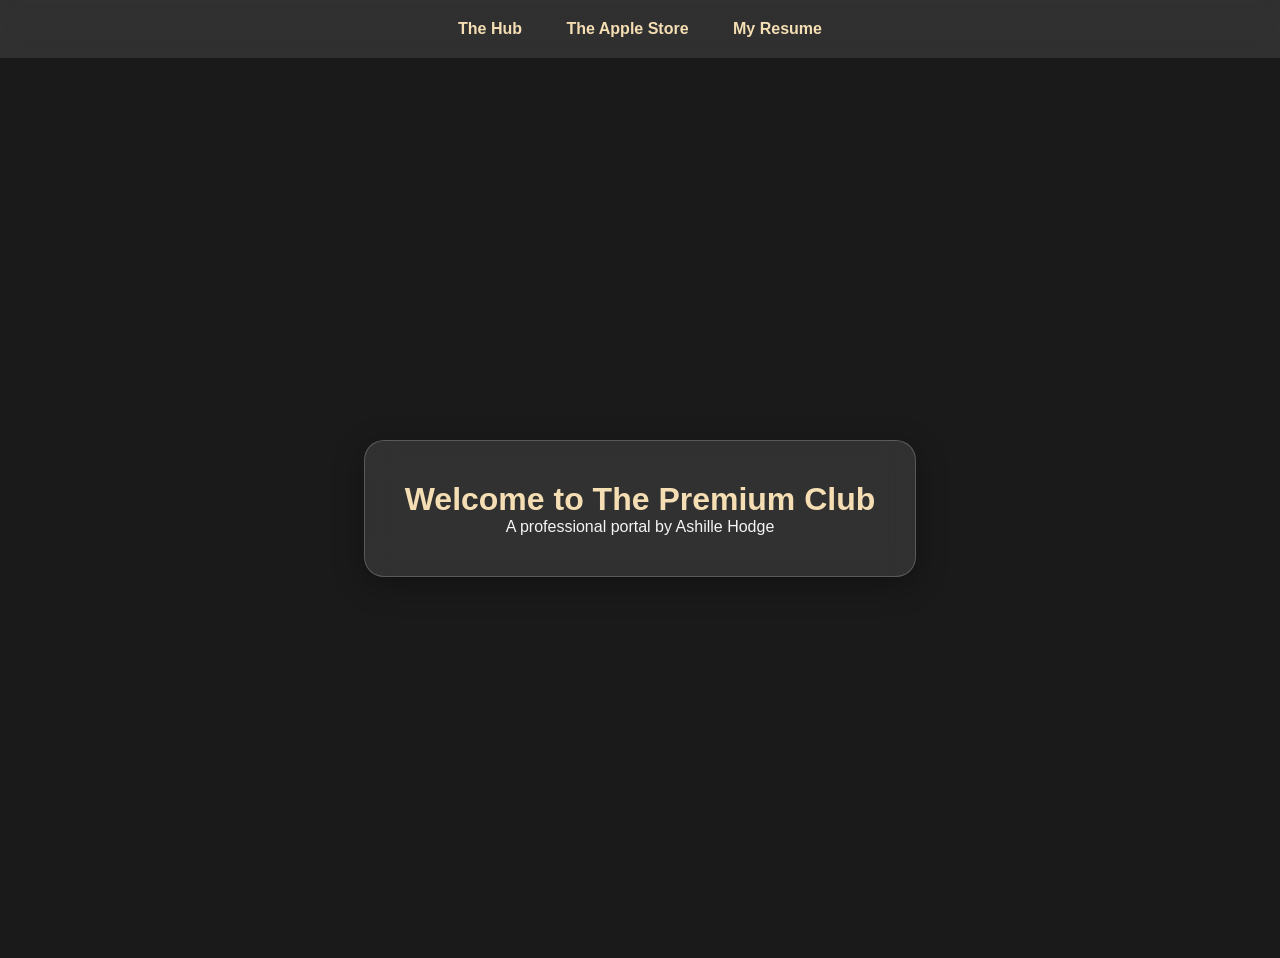
==== index.html @ 2708fa32 "Add files via upload" ====
<!DOCTYPE html>
<html lang="en">
<head>
    <link rel="stylesheet" href="style.css">
    <title>The Hub - Ashille Hodge</title>
    <style>
        .hero-container {
            height: 100vh;
            display: flex;
            justify-content: center;
            align-items: center;
            text-align: center;
        }
    </style>
</head>
<body>
    <nav>
        <a href="index.html">The Hub</a>
        <a href="apple.html">The Apple Store</a>
        <a href="resume.html">My Resume</a>
    </nav>

    <div class="hero-container">
        <div class="glass-card interactive-element">
            <h1 style="color: wheat;">Welcome to The Premium Club</h1>
            <p>A professional portal by Ashille Hodge</p>
        </div>
    </div>
</body>
</html>
---- style.css ----
* {
    box-sizing: border-box;
    margin: 0;
    padding: 0;
    font-family: 'Segoe UI', Tahoma, Geneva, Verdana, sans-serif;
}

body {
    background-color: #1a1a1a; 
    color: whitesmoke;
}

nav {
    position: sticky;
    top: 0;
    background-color: rgba(245, 245, 245, 0.1); 
    backdrop-filter: blur(10px);
    padding: 20px;
    text-align: center;
    z-index: 1000;
}

nav a {
    color: wheat;
    text-decoration: none;
    margin: 0 20px;
    font-weight: bold;
    transition: 0.3s;
}

nav a:hover {
    color: white;
}

.glass-card {
    background: rgba(255, 255, 255, 0.1);
    backdrop-filter: blur(15px);
    border: 1px solid rgba(255, 255, 255, 0.2);
    border-radius: 20px;
    padding: 40px;
    box-shadow: 0 8px 32px rgba(0, 0, 0, 0.3);
}

.interactive-element:hover {
    transform: scale(1.05) translateY(-5px);
    transition: transform 0.3s ease;
}
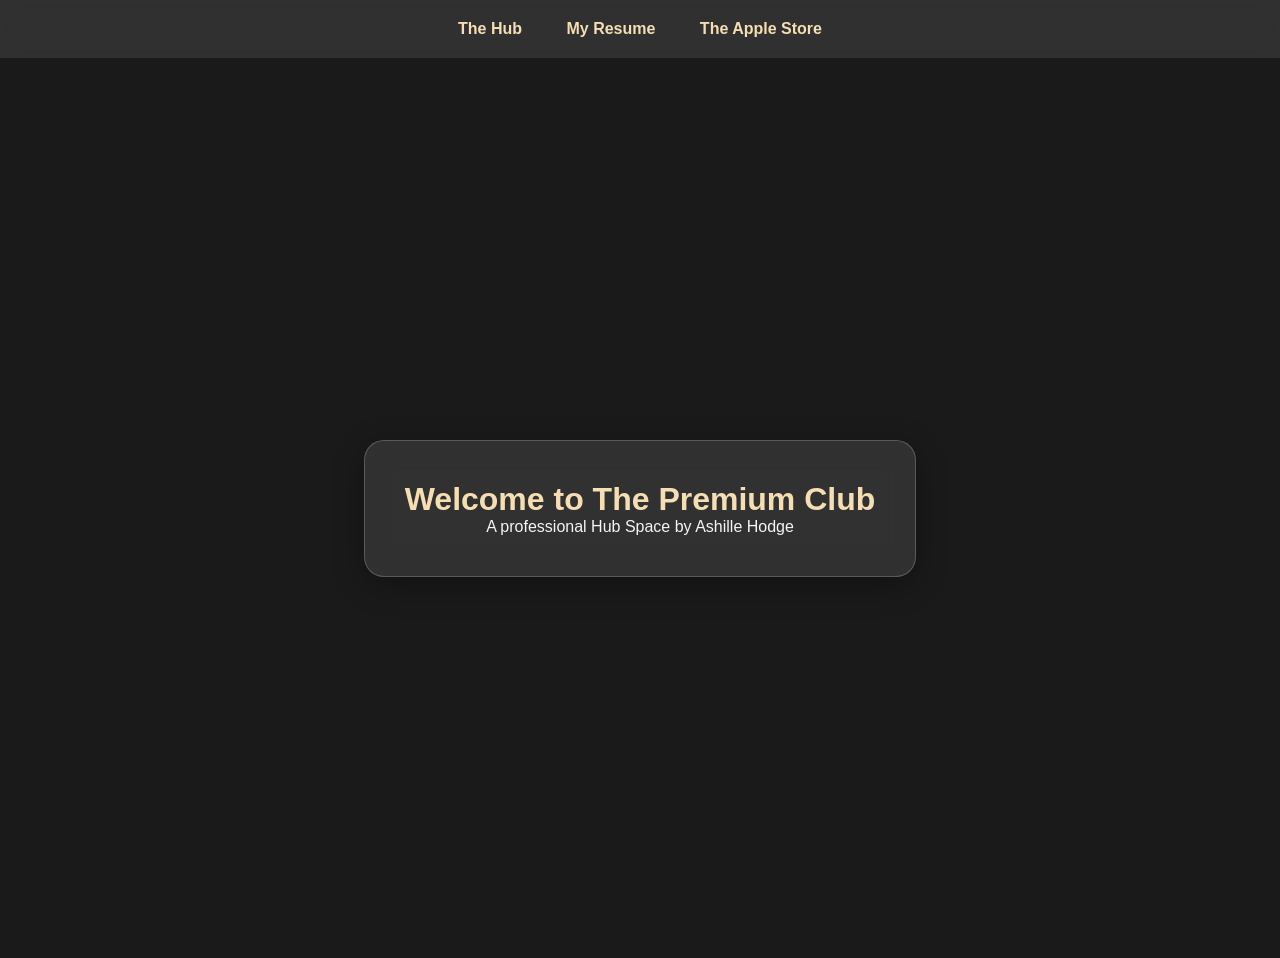
==== commit d113b779: "Add files via upload" ====
--- a/index.html
+++ b/index.html
@@ -16,14 +16,14 @@
 <body>
     <nav>
         <a href="index.html">The Hub</a>
+        <a href="resume.html">My Resume</a>
         <a href="apple.html">The Apple Store</a>
-        <a href="resume.html">My Resume</a>
     </nav>
 
     <div class="hero-container">
         <div class="glass-card interactive-element">
             <h1 style="color: wheat;">Welcome to The Premium Club</h1>
-            <p>A professional portal by Ashille Hodge</p>
+            <p>A professional Hub Space by Ashille Hodge</p>
         </div>
     </div>
 </body>
